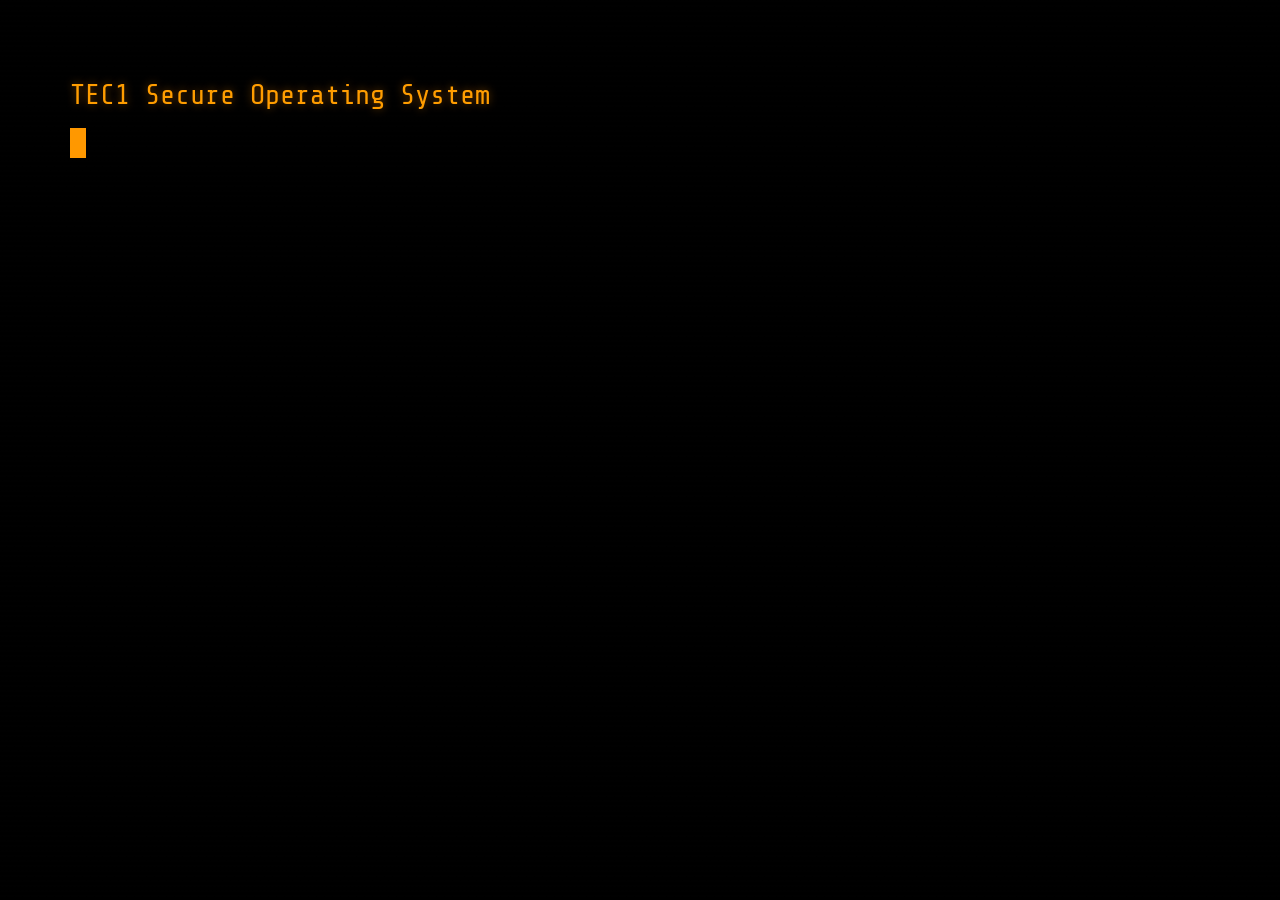
==== boot.html @ 7adc1c95 "Alpha 0.7 - Bootscreen & Discord" ====
<!DOCTYPE html>
<html lang="de">

<head>

    <meta charset="UTF-8">
    <meta name="viewport" content="width=device-width, initial-scale=1.0">

    <title>TEC1 Secure Operating System</title>

    <link rel="stylesheet" href="boot.css">

    <link rel="preconnect" href="https://fonts.googleapis.com">
    <link rel="preconnect" href="https://fonts.gstatic.com" crossorigin>

    <link href="https://fonts.googleapis.com/css2?family=Share+Tech+Mono&display=swap" rel="stylesheet">

</head>

<body>

<div id="terminal">

    <div id="output"></div>

    <div class="cursor"></div>

</div>


<div id="comingSoon">

    <h1>COMING SOON</h1>

    <h2>PROJECT MORPHEUS</h2>

    <p>

        Transmission interrupted.<br>
        Further systems are currently under development.

    </p>

    <a href="index.html">

        ← Zurück zur Startseite

    </a>

</div>


<script src="boot.js"></script>

</body>

</html>
---- boot.css ----
/* =====================================================
   LUMACA'S REFUGIUM
   TEC1 BOOTSCREEN
   Alpha 0.7
=====================================================*/

*{
    margin:0;
    padding:0;
    box-sizing:border-box;
}

html,
body{

    width:100%;
    height:100%;

    background:#000;

    overflow:hidden;

    font-family:'Share Tech Mono', monospace;

    color:#ff9d00;

}

/* ============================
        TERMINAL
============================= */

#terminal{

    position:absolute;

    inset:0;

    padding:70px;

    display:flex;

    flex-direction:column;

    justify-content:flex-start;

    align-items:flex-start;

    background:#000;

}

/* ============================
        TEXT
============================= */

#output{

    font-size:28px;

    line-height:1.8;

    white-space:pre-line;

    text-shadow:

        0 0 8px rgba(255,140,0,.45);

}

/* ============================
        CURSOR
============================= */

.cursor{

    width:16px;

    height:30px;

    margin-top:8px;

    background:#ff9800;

    animation:blink .8s infinite;

}

@keyframes blink{

    0%,50%{

        opacity:1;

    }

    51%,100%{

        opacity:0;

    }

}

/* ============================
        COMING SOON
============================= */

#comingSoon{

    position:absolute;

    inset:0;

    display:flex;

    flex-direction:column;

    justify-content:center;

    align-items:center;

    text-align:center;

    background:#000;

    opacity:0;

    visibility:hidden;

    transition:1.5s;

}

#comingSoon.show{

    opacity:1;

    visibility:visible;

}

#comingSoon h1{

    font-size:120px;

    color:#ff9800;

    letter-spacing:8px;

    text-shadow:

        0 0 30px rgba(255,140,0,.6);

}

#comingSoon h2{

    margin-top:20px;

    font-size:48px;

    color:white;

    letter-spacing:6px;

}

#comingSoon p{

    margin-top:40px;

    font-size:26px;

    color:#cccccc;

    line-height:1.8;

}

#comingSoon a{

    margin-top:70px;

    padding:20px 60px;

    border:2px solid #ff9800;

    color:#ff9800;

    text-decoration:none;

    font-size:24px;

    transition:.35s;

}

#comingSoon a:hover{

    background:#ff9800;

    color:black;

    box-shadow:

        0 0 35px rgba(255,140,0,.7);

}

/* ============================
        SCANLINES
============================= */

body::after{

    content:"";

    position:absolute;

    inset:0;

    pointer-events:none;

    background:

    repeating-linear-gradient(

        180deg,

        rgba(255,255,255,.02) 0px,

        rgba(255,255,255,.02) 2px,

        transparent 3px,

        transparent 5px

    );

    opacity:.18;

}

/* ============================
        RESPONSIVE
============================= */

@media(max-width:900px){

#terminal{

    padding:35px;

}

#output{

    font-size:18px;

}

.cursor{

    width:12px;

    height:22px;

}

#comingSoon h1{

    font-size:60px;

}

#comingSoon h2{

    font-size:28px;

}

#comingSoon p{

    font-size:18px;

}

#comingSoon a{

    font-size:18px;

    padding:16px 32px;

}

}
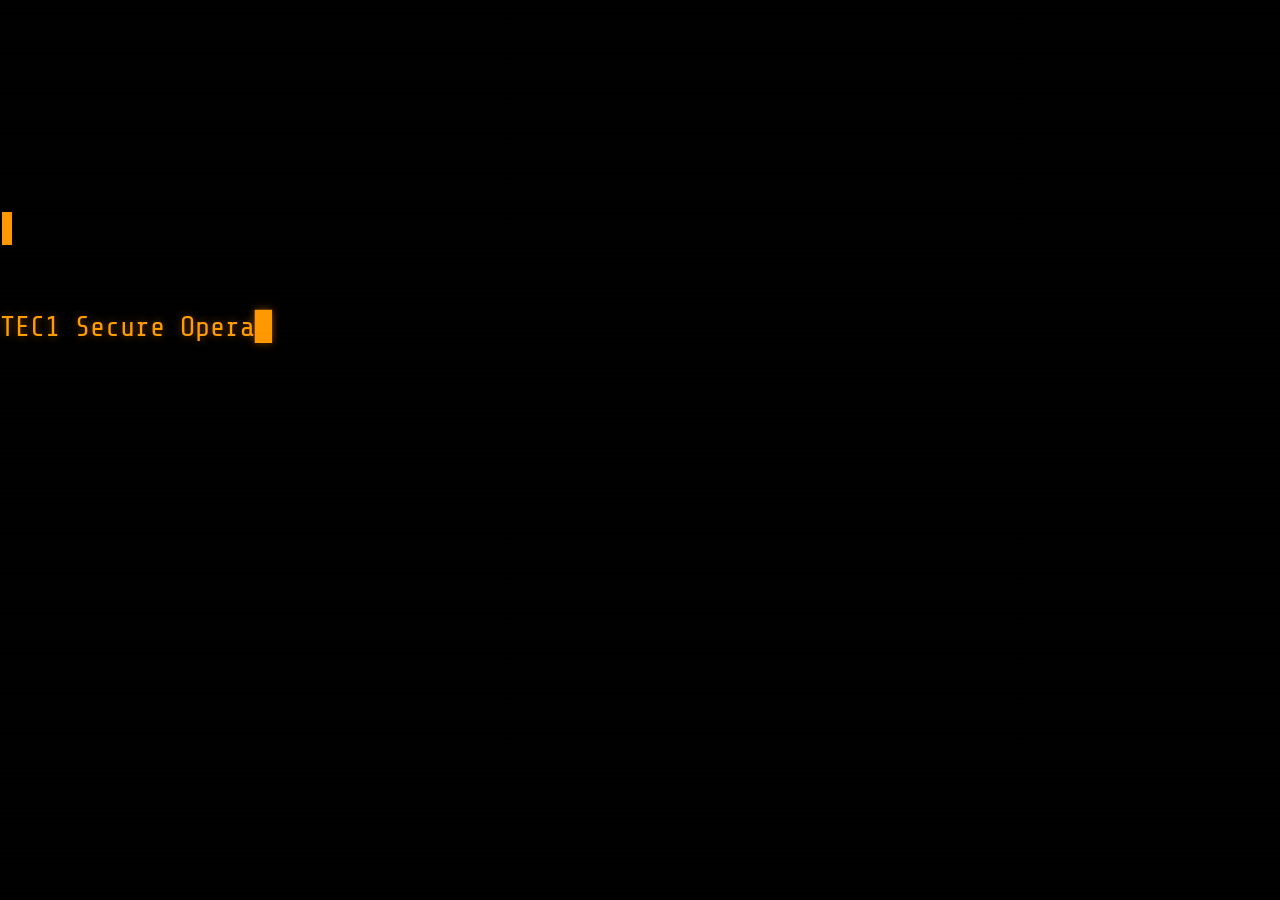
==== commit 44b1d64a: "Alpha 0.8 - Enhanced TEC1 Bootscreen" ====
--- a/boot.html
+++ b/boot.html
@@ -19,11 +19,11 @@
 
 <body>
 
-<div id="terminal">
+<div id="output">
 
-    <div id="output"></div>
+    <span id="typing"></span>
 
-    <div class="cursor"></div>
+    <span class="cursor"></span>
 
 </div>
 
--- a/boot.css
+++ b/boot.css
@@ -74,14 +74,18 @@
 
 .cursor{
 
-    width:16px;
-
-    height:30px;
-
-    margin-top:8px;
+    display:inline-block;
+
+    width:10px;
+
+    height:1.2em;
 
     background:#ff9800;
 
+    vertical-align:middle;
+
+    margin-left:2px;
+
     animation:blink .8s infinite;
 
 }
